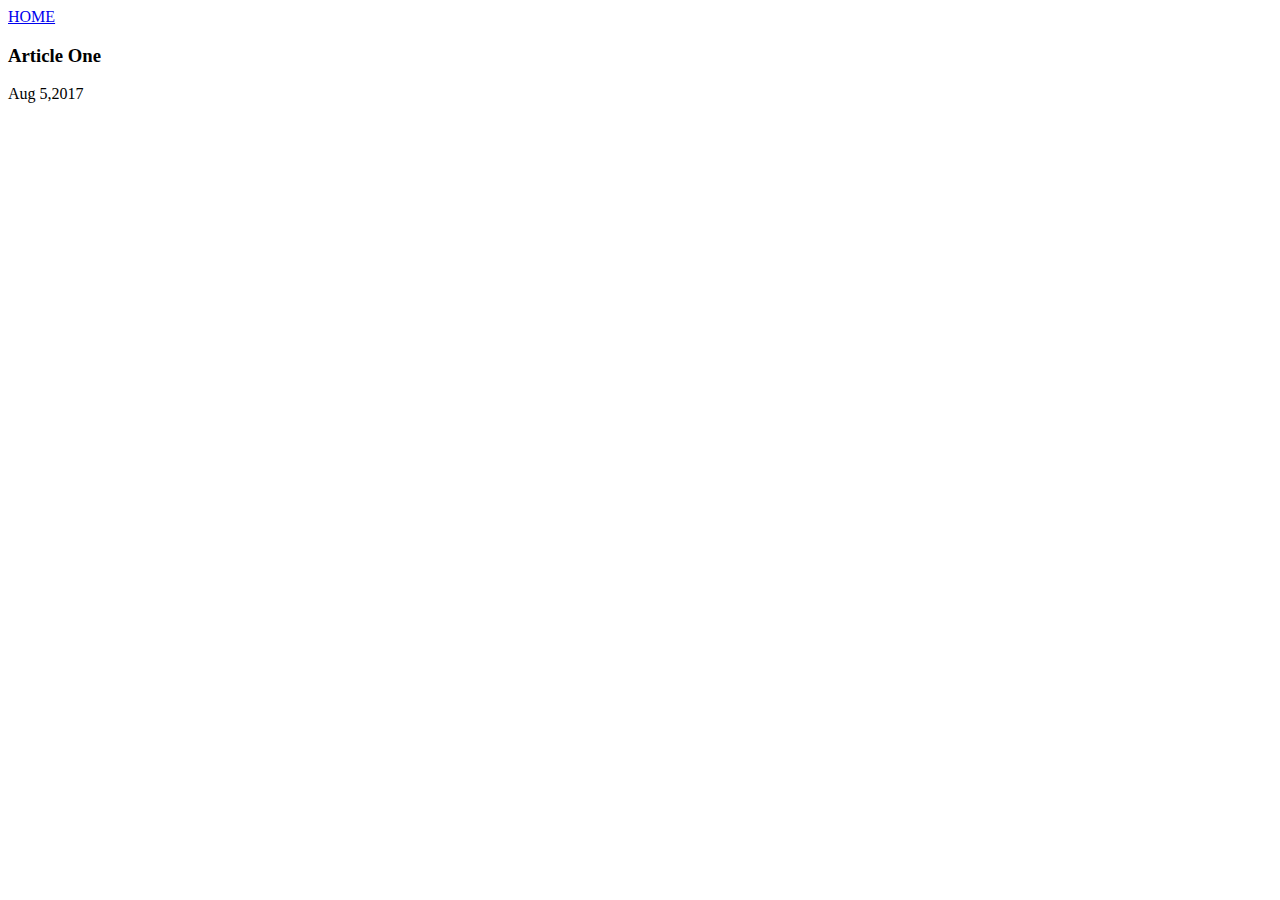
==== ui/article-one.html @ 3b3eb71a "Create article-one.html" ====
<html>
    <head>
        <title>Article One|Jobis</title>
    </head>
    <body>
        <div>
            <a href="/">HOME</a>
        </div>
        </hr>
        <h3>
            Article One
        </h3>
        <div>
            Aug 5,2017
        </div>
    </body>
</html>
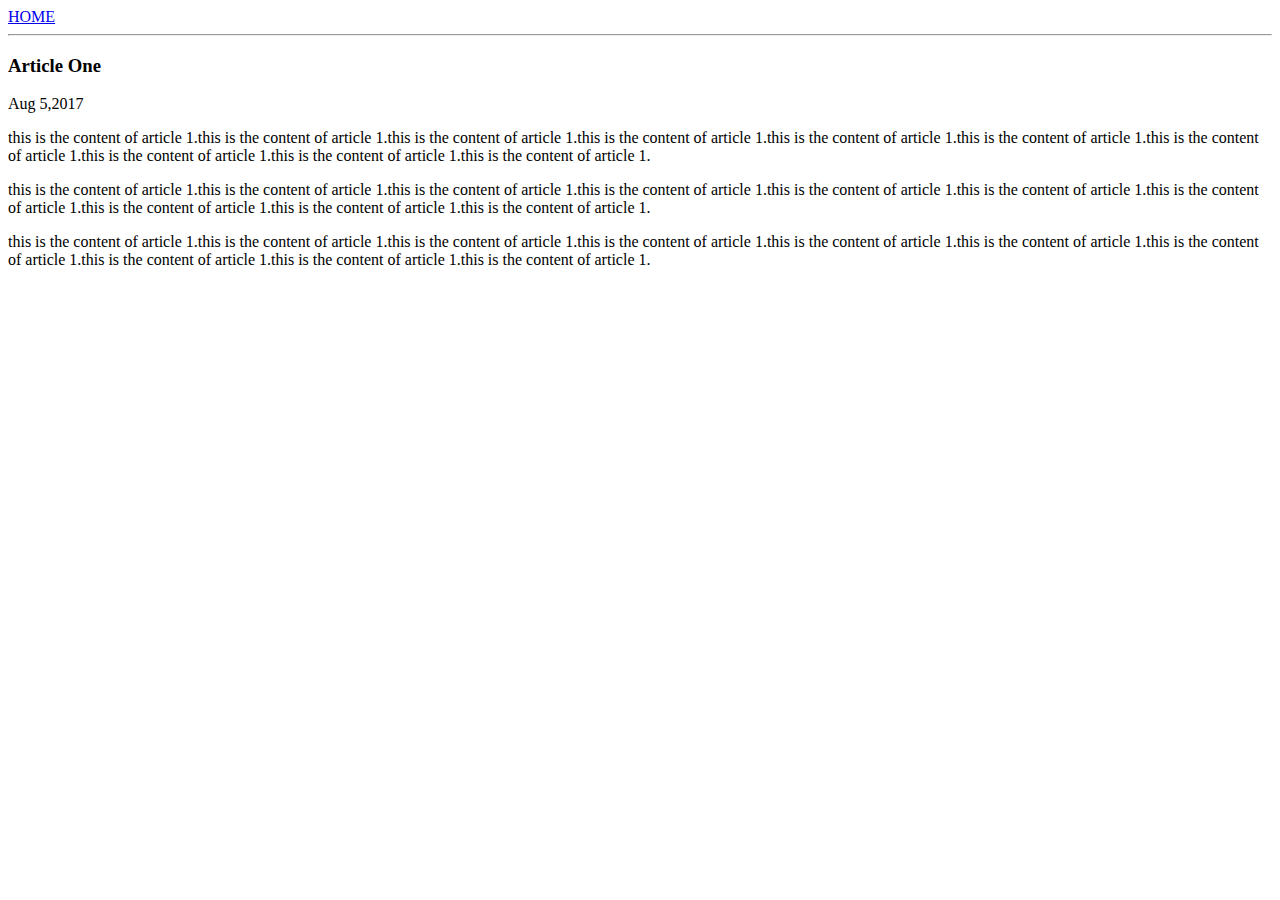
==== commit 075b0123: "[imad-console] Updates ui/article-one.html" ====
--- a/ui/article-one.html
+++ b/ui/article-one.html
@@ -6,12 +6,24 @@
         <div>
             <a href="/">HOME</a>
         </div>
-        </hr>
+        <hr/>
         <h3>
             Article One
         </h3>
         <div>
             Aug 5,2017
         </div>
+        <div>
+            <p>
+                this is the content of article 1.this is the content of article 1.this is the content of article 1.this is the content of article 1.this is the content of article 1.this is the content of article 1.this is the content of article 1.this is the content of article 1.this is the content of article 1.this is the content of article 1.
+            </p>
+
+            <p>
+                this is the content of article 1.this is the content of article 1.this is the content of article 1.this is the content of article 1.this is the content of article 1.this is the content of article 1.this is the content of article 1.this is the content of article 1.this is the content of article 1.this is the content of article 1.
+            </p>
+            <p>
+                this is the content of article 1.this is the content of article 1.this is the content of article 1.this is the content of article 1.this is the content of article 1.this is the content of article 1.this is the content of article 1.this is the content of article 1.this is the content of article 1.this is the content of article 1.
+            </p>
+        </div>
     </body>
 </html>
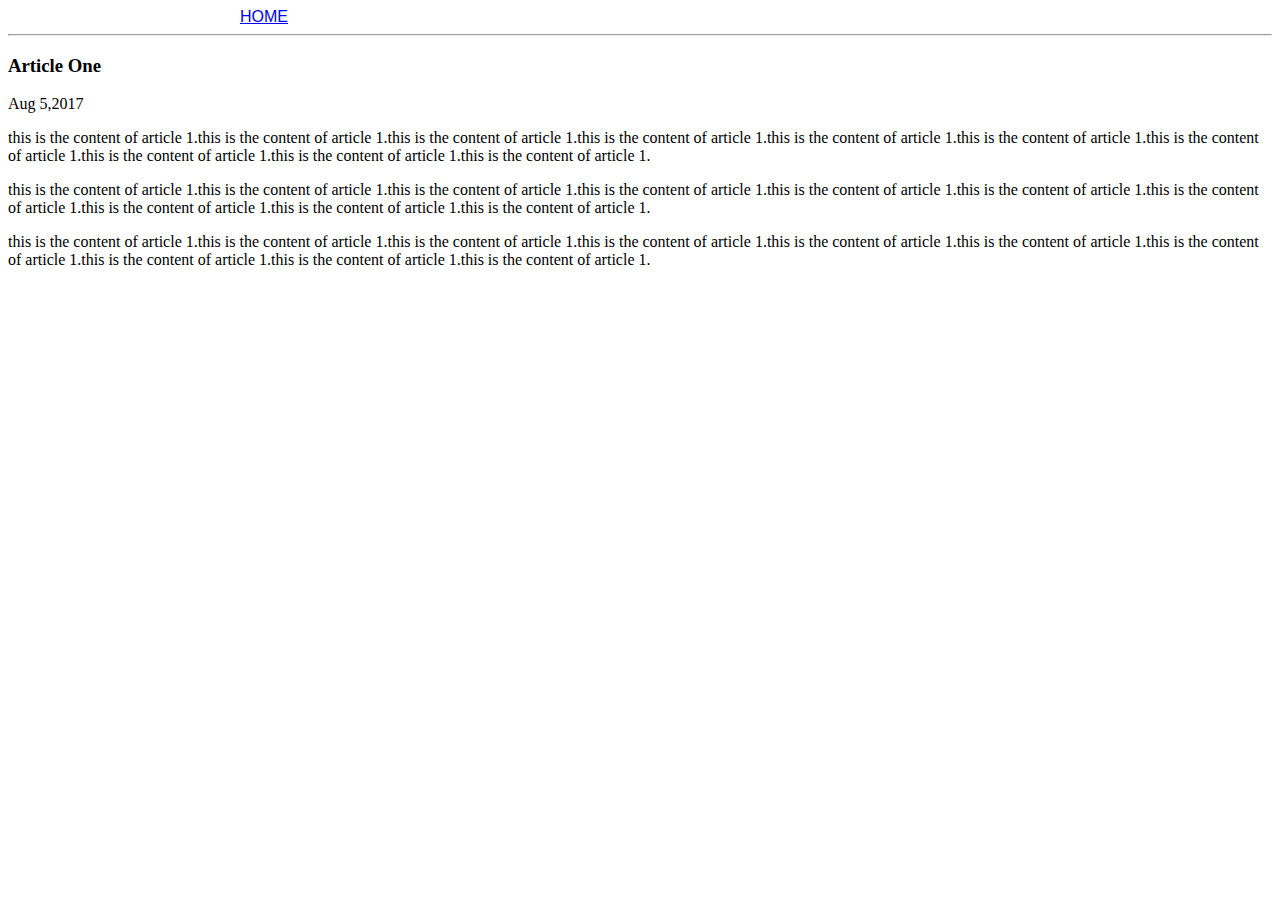
==== commit 4fed1252: "[imad-console] Updates ui/article-one.html" ====
--- a/ui/article-one.html
+++ b/ui/article-one.html
@@ -1,9 +1,19 @@
 <html>
     <head>
         <title>Article One|Jobis</title>
+        <meta name="viewport" content="width-device-width,initial-scale=1" />
+        <style>
+            .container{
+                max-width: 800px;
+                margin: 0 auto;
+                color: grey;
+                font-family: sans-serif;
+            }
+        </style>
     </head>
     <body>
-        <div>
+      <div>
+        <div class="container">
             <a href="/">HOME</a>
         </div>
         <hr/>
@@ -25,5 +35,6 @@
                 this is the content of article 1.this is the content of article 1.this is the content of article 1.this is the content of article 1.this is the content of article 1.this is the content of article 1.this is the content of article 1.this is the content of article 1.this is the content of article 1.this is the content of article 1.
             </p>
         </div>
+      </div>
     </body>
 </html>
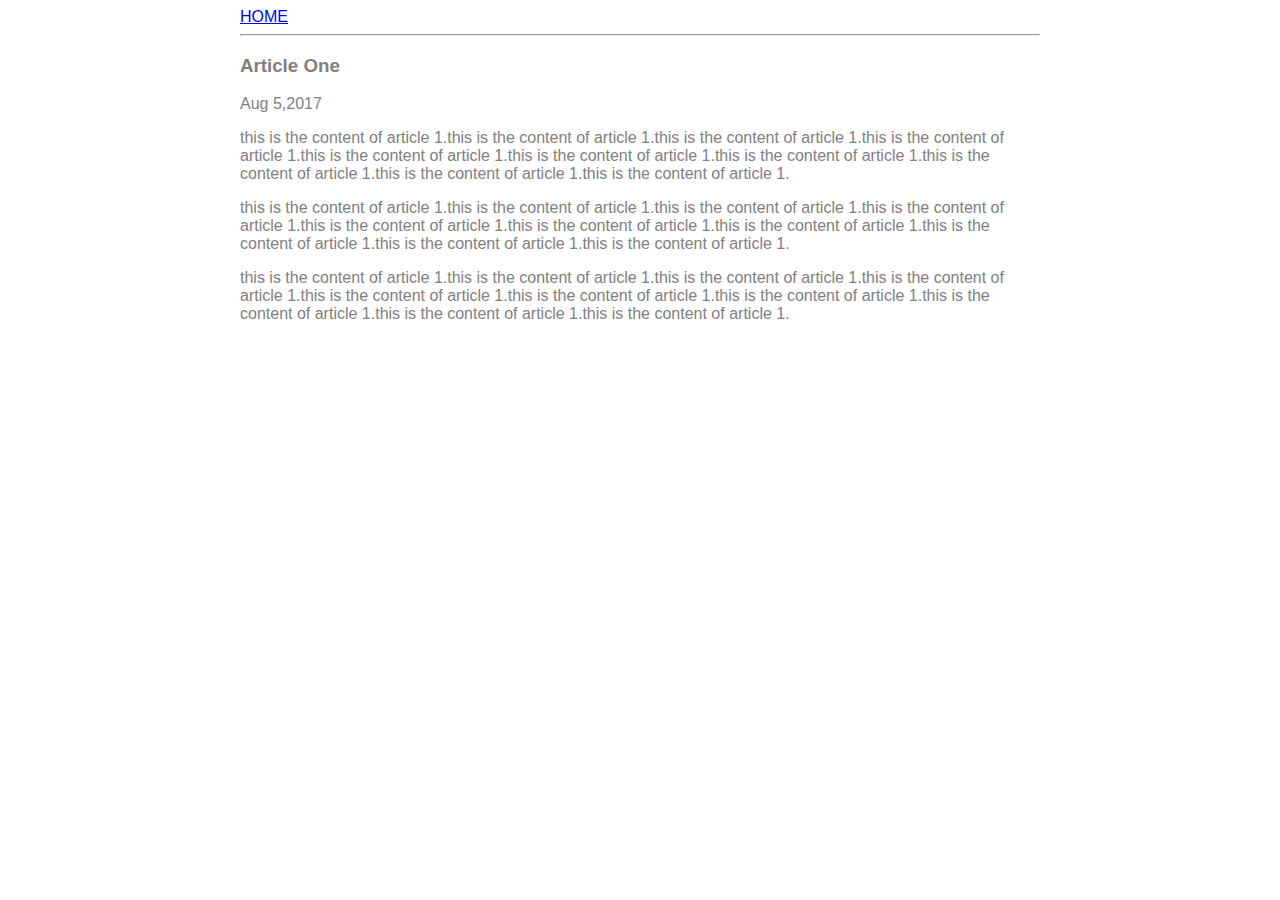
==== commit 98c97c30: "[imad-console] Updates ui/article-one.html" ====
--- a/ui/article-one.html
+++ b/ui/article-one.html
@@ -12,8 +12,8 @@
         </style>
     </head>
     <body>
-      <div>
-        <div class="container">
+      <div class="container">
+        <div >
             <a href="/">HOME</a>
         </div>
         <hr/>
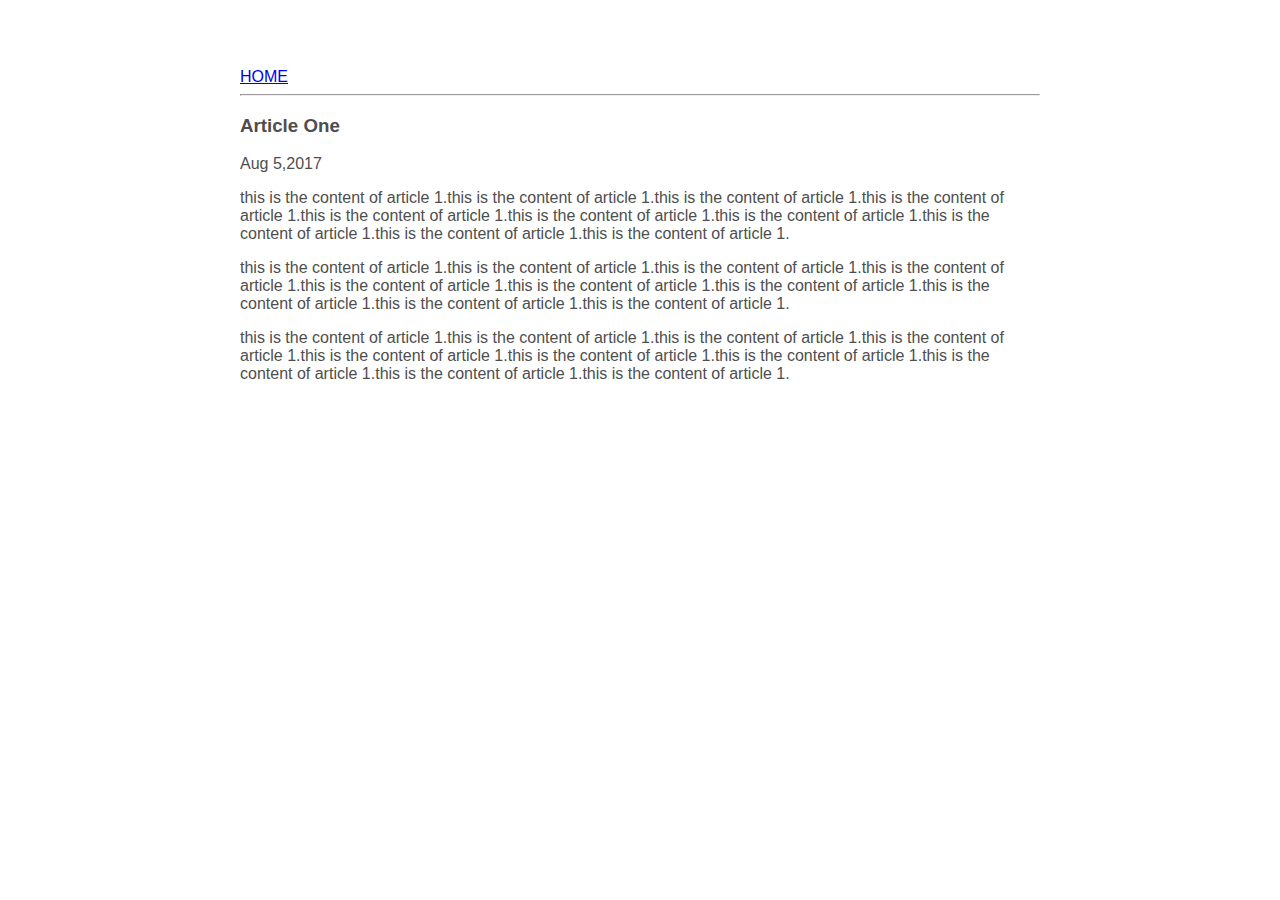
==== commit 78b77fd4: "[imad-console] Updates ui/article-one.html" ====
--- a/ui/article-one.html
+++ b/ui/article-one.html
@@ -6,8 +6,11 @@
             .container{
                 max-width: 800px;
                 margin: 0 auto;
-                color: grey;
+                color: #4e4e4e;
                 font-family: sans-serif;
+                padding-top: 60px;
+                padding-left: 20px;
+                padding-right: 20px;
             }
         </style>
     </head>
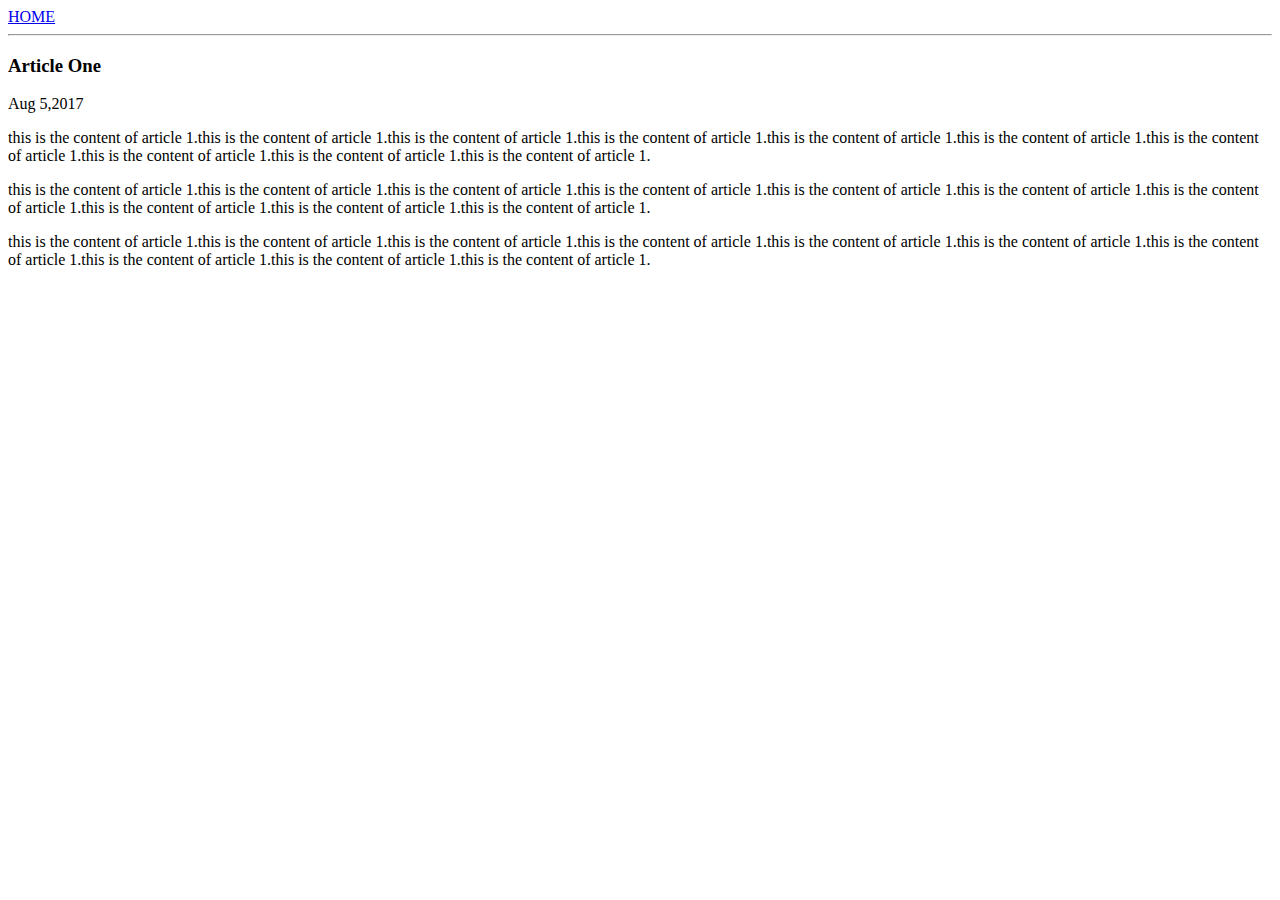
==== commit 13946014: "[imad-console] Updates ui/article-one.html" ====
--- a/ui/article-one.html
+++ b/ui/article-one.html
@@ -2,17 +2,8 @@
     <head>
         <title>Article One|Jobis</title>
         <meta name="viewport" content="width-device-width,initial-scale=1" />
-        <style>
-            .container{
-                max-width: 800px;
-                margin: 0 auto;
-                color: #4e4e4e;
-                font-family: sans-serif;
-                padding-top: 60px;
-                padding-left: 20px;
-                padding-right: 20px;
-            }
-        </style>
+        <link href="/ui/style.css" rel="stylesheet" />
+ 
     </head>
     <body>
       <div class="container">
